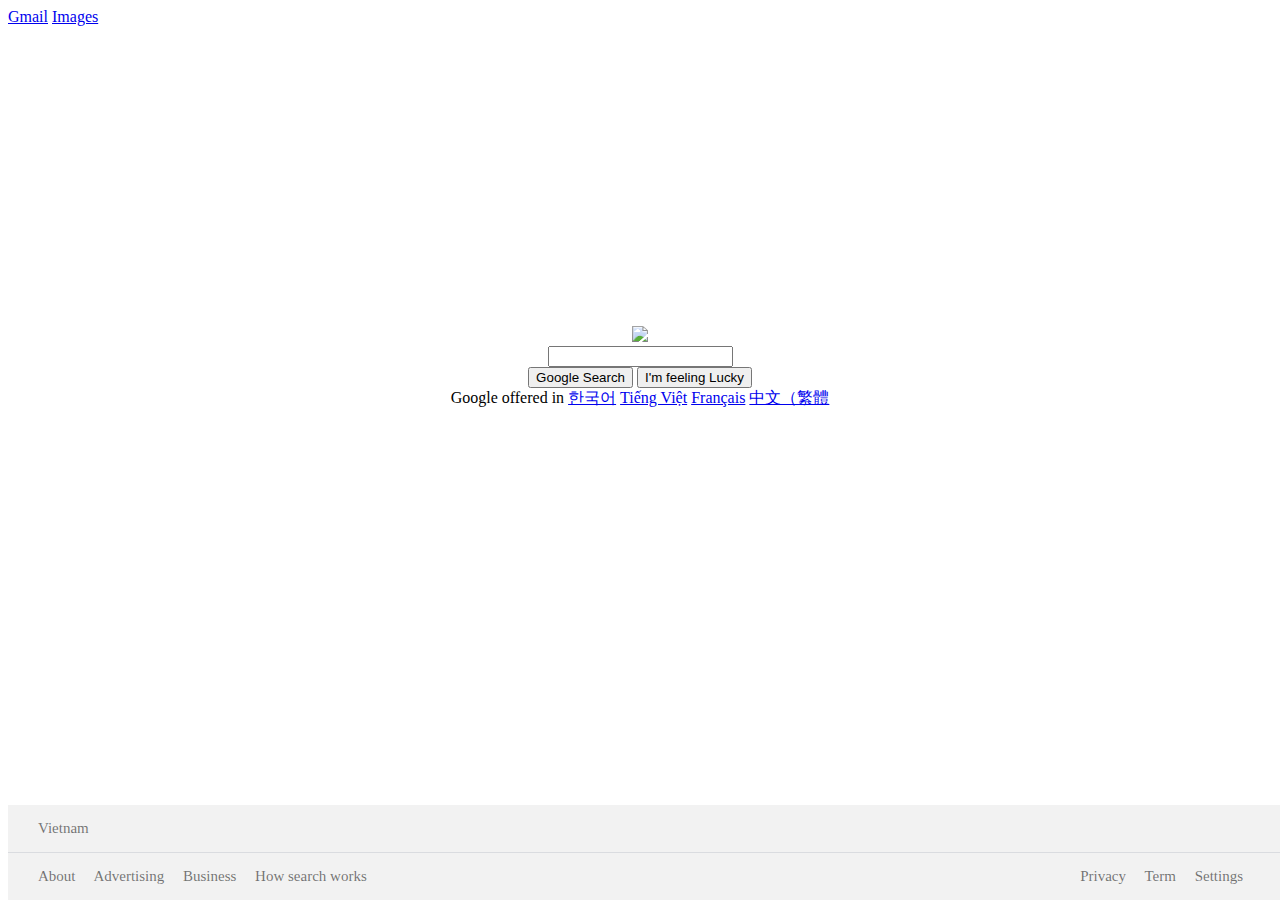
==== 4th_code/index.html @ 5e62e8cc "4th.mission" ====
<!DOCTYPE html>
<html lang="ko">
<head>
 <meta charset="UTF-8">
 <meta name="viewport" content="width=device-width, initial-scale=1.0">
 <title>Document</title>
 <link href="style.css"
 rel="stylesheet" type="text/css" />
 <script src="https://kit.fontawesome.com/2c827c8cca.js" crossorigin="anonymous"></script>
</head>
<body>
<div>
<a href="#">Gmail</a>
<a href="#">Images</a>
<i class="fa-solid fa-bars"></i>
</div>

<div class="main">
 <img
 src="https://upload.wikimedia.org/wikipedia/commons/thumb/2/2f/Google_2015_logo.svg/2560px-Google_2015_logo.svg.png"
 width=272/>
<div class
<i class="fa-solid fa-magnifying-glass"></i>  
<input type="text"/>
<i class="fa-solid fa-microphone"></i>
</div>
<div>
 <button>Google Search</button>
 <button>I'm feeling Lucky</button>
</div>
<div>
Google offered in 
<a href="#">한국어</a>
<a href="#">Tiếng Việt</a>
<a href="#">Français</a>
<a href="#">中文（繁體</a>
</div>
</div>
<div class="footer">
 <div class="first-line">
     Vietnam
 </div>

 <div class="second-line">
     <span>
         <a href="#">About</a>
         <a href="#">Advertising</a>
         <a href="#">Business</a>
         <a href="#">How search works</a>
     </span>

     <span class="second-line-second">
         <a href="#">Privacy</a>
         <a href="#">Term</a>
         <a href="#">Settings</a>
     </span>
 </div>
</div>

</body>

</html>
---- 4th_code/style.css ----
body{
  display:content;
}

.navbar{
  float: right;
  border:1px solid red;
  margin:20px;
}


.nav-item{
  text-decoration: none;
  color: black
  margin-right: 15px;
}

.nav-item:hover {
  text-decoration: underline;
}

.main {
  margin-top:300px;
  text-align:center;
}

.input-area {
  margine-top:20px;
}

.input-box{
  width:584px;
  height: 46px;
  border-radius: 24px;
  border: 1px solid #dfe1e5;
  padding-left:40px;
  padding-right:40px;
}


.search-icon{
  position: relative;
  left:40px;
  color: #9aa0a6
}

.mic-icon{
  position: relative;
  right:40px
  color: #9aa0a6
}



.button-area {
  padding-top: 18px;
}


.button-style {
  height:36px;
  background-color: #f8f9fa;
  border: 1px solid #f8f9fa;
  border-radius: 4px;
  color: #3c4043;
  font-family: arial,sans-serif;
  padding:0 16px;
  margin: 11px 4px;
}

.button-style:hover{
    box-shadow: 0 1px 1px rgb(0 0 0 / 10%);
    background-color: #f8f9fa;
    border: 1px solid #dadce0;
    color: #202124;
}

.language-area {
  margin-top:18px;
}

.language {
  text-decoration: none;
  padding: 0 3px;
  color: #1a0dab;
}
.language:hover{
  text-decoration: underline;
}

.footer{
  position: absolute;
  bottom: 0px;
  background: #f2f2f2;
  width:100%;
}

.first-line{
  padding: 15px 30px;
  border-bottom: 1px solid #dadce0;
  font-size: 15px;
  color: rgba(0,0,0,.54);
}

.second-line{
   padding: 15px 30px;
   font-size: 15px;
  color: rgba(0,0,0.54);
}

.second-line-second {
 float:right; 
}

.second-line a {
  text-decoration: none;
  color: rgba(0,0,0,.54);
  padding-right:15px;
}

.second-line a:hover{
  text-decoration: underline;
}
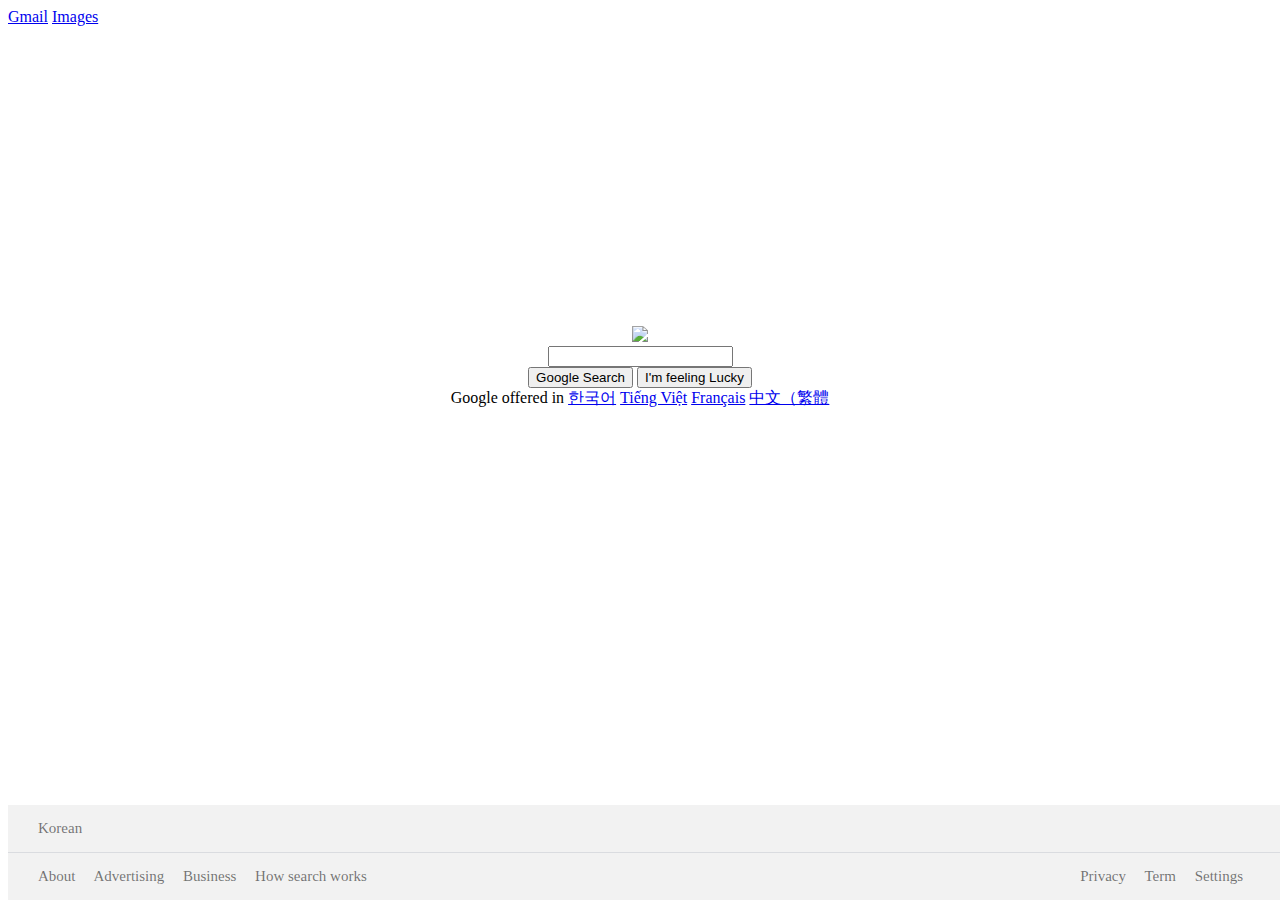
==== commit ea7bcf6f: "4th.mission_rere" ====
--- a/4th_code/index.html
+++ b/4th_code/index.html
@@ -38,7 +38,7 @@
 </div>
 <div class="footer">
  <div class="first-line">
-     Vietnam
+     Korean
  </div>
 
  <div class="second-line">
--- a/4th_code/style.css
+++ b/4th_code/style.css
@@ -4,8 +4,8 @@
 
 .navbar{
   float: right;
-  border:1px solid red;
-  margin:20px;
+ border:1px solid red;
+   margin:20px;
 }
 
 
@@ -25,7 +25,7 @@
 }
 
 .input-area {
-  margine-top:20px;
+  margin-top:20px;
 }
 
 .input-box{
@@ -46,8 +46,8 @@
 
 .mic-icon{
   position: relative;
-  right:40px
-  color: #9aa0a6
+  right:40px;
+  color: #9aa0a6;
 }
 
 
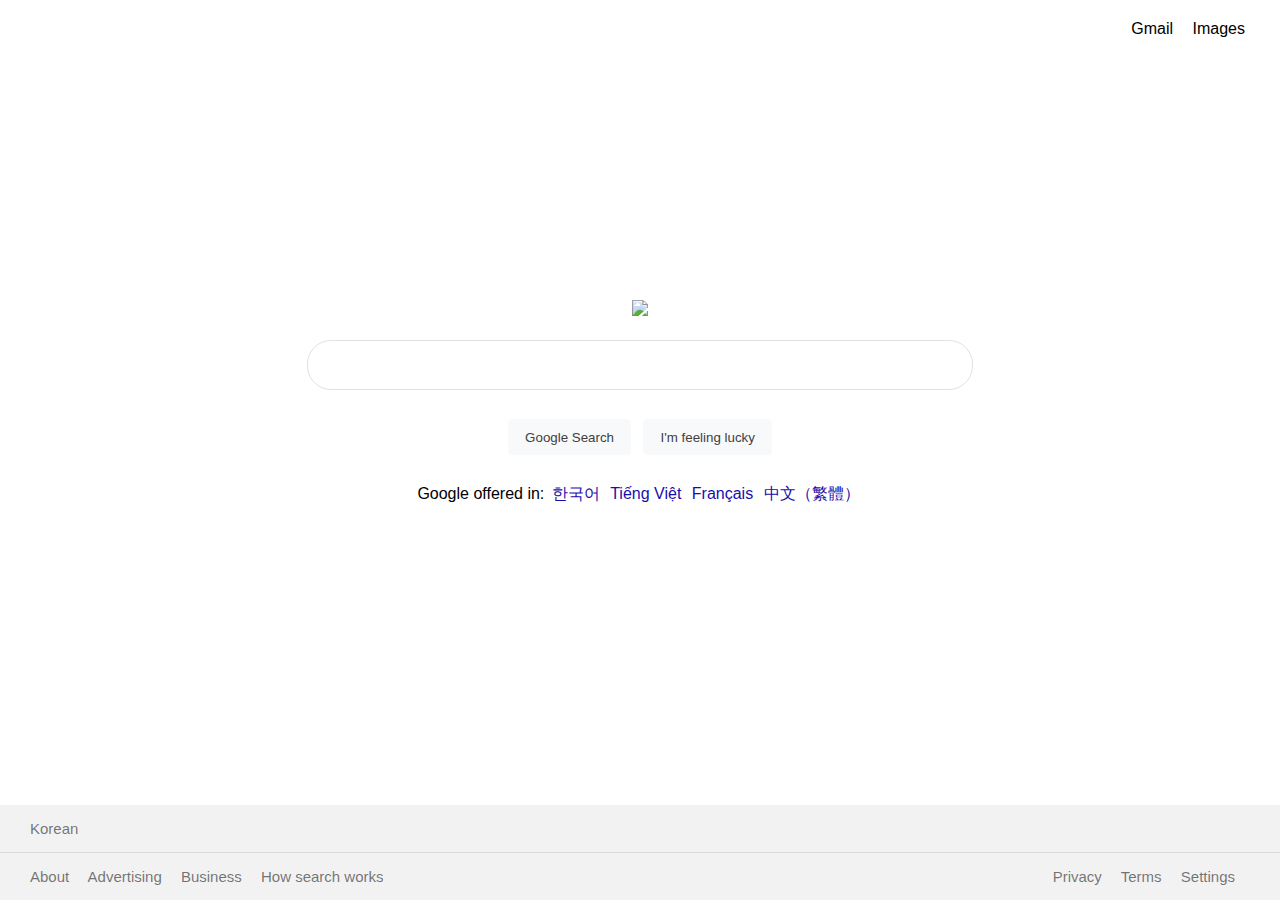
==== commit 98a1d5c4: "all.upload" ====
--- a/4th_code/index.html
+++ b/4th_code/index.html
@@ -1,62 +1,57 @@
 <!DOCTYPE html>
 <html lang="ko">
 <head>
- <meta charset="UTF-8">
- <meta name="viewport" content="width=device-width, initial-scale=1.0">
- <title>Document</title>
- <link href="style.css"
- rel="stylesheet" type="text/css" />
- <script src="https://kit.fontawesome.com/2c827c8cca.js" crossorigin="anonymous"></script>
+<meta charset="utf-8">
+<meta name="viewport" content="width=device-width, initial-scale=1.0">
+<title>Google Clone</title>
+<link href="style.css" rel="stylesheet" type="text/css" />
+<script src="https://kit.fontawesome.com/dab690a483.js" crossorigin="anonymous"></script>
 </head>
 <body>
-<div>
-<a href="#">Gmail</a>
-<a href="#">Images</a>
-<i class="fa-solid fa-bars"></i>
+<div class="navbar">
+<a href="#" class="nav-item">Gmail</a>
+<a href="#" class="nav-item">Images</a>
+<i class="fas fa-bars"></i>
 </div>
-
 <div class="main">
- <img
- src="https://upload.wikimedia.org/wikipedia/commons/thumb/2/2f/Google_2015_logo.svg/2560px-Google_2015_logo.svg.png"
- width=272/>
-<div class
-<i class="fa-solid fa-magnifying-glass"></i>  
-<input type="text"/>
-<i class="fa-solid fa-microphone"></i>
-</div>
-<div>
- <button>Google Search</button>
- <button>I'm feeling Lucky</button>
-</div>
-<div>
-Google offered in 
-<a href="#">한국어</a>
-<a href="#">Tiếng Việt</a>
-<a href="#">Français</a>
-<a href="#">中文（繁體</a>
+<img src="https://upload.wikimedia.org/wikipedia/commons/thumb/2/2f/Google_2015_logo.svg/2560px-Google_2015_logo.svg.png"
+            width="272"/>
+<div class="input-area">
+<i class="fas fa-search search-icon"></i>
+<input type="text" class="input-box" />
+<i class="fas fa-microphone mic-icon"></i>
+</div> 
+<div class="button-area">
+<button class="button-style">Google Search</button>
+<button class="button-style">I'm feeling lucky</button>
+</div> 
+<div class="language-area">
+            Google offered in:
+<a href="#" class="language">한국어</a>
+<a href="#" class="language">Tiếng Việt</a>
+<a href="#" class="language">Français</a>
+<a href="#" class="language">中文（繁體）</a>
 </div>
 </div>
 <div class="footer">
- <div class="first-line">
-     Korean
- </div>
-
- <div class="second-line">
-     <span>
-         <a href="#">About</a>
-         <a href="#">Advertising</a>
-         <a href="#">Business</a>
-         <a href="#">How search works</a>
-     </span>
-
-     <span class="second-line-second">
-         <a href="#">Privacy</a>
-         <a href="#">Term</a>
-         <a href="#">Settings</a>
-     </span>
- </div>
+<div class="first-line">
+            Korean
 </div>
 
+<div class="second-line">
+<span>
+<a href="#">About</a>
+<a href="#">Advertising</a>
+<a href="#">Business</a>
+<a href="#">How search works</a>
+</span>
+
+<span class="second-line-second">
+<a href="#">Privacy</a>
+<a href="#">Terms</a>
+<a href="#">Settings</a>
+</span>
+</div>
+</div>
 </body>
-
-</html>+</html>
--- a/4th_code/style.css
+++ b/4th_code/style.css
@@ -1,17 +1,17 @@
 body{
-  display:content;
+  display:contents;
+  font-family: arial, sans-serif;
 }
 
-.navbar{
+.navbar {
   float: right;
- border:1px solid red;
    margin:20px;
 }
 
 
 .nav-item{
   text-decoration: none;
-  color: black
+  color: black;
   margin-right: 15px;
 }
 
@@ -28,7 +28,7 @@
   margin-top:20px;
 }
 
-.input-box{
+.input-box {
   width:584px;
   height: 46px;
   border-radius: 24px;
@@ -41,7 +41,7 @@
 .search-icon{
   position: relative;
   left:40px;
-  color: #9aa0a6
+  color: #9aa0a6;
 }
 
 .mic-icon{
@@ -63,7 +63,7 @@
   border: 1px solid #f8f9fa;
   border-radius: 4px;
   color: #3c4043;
-  font-family: arial,sans-serif;
+  font-family: arial, sans-serif;
   padding:0 16px;
   margin: 11px 4px;
 }
@@ -102,7 +102,7 @@
   color: rgba(0,0,0,.54);
 }
 
-.second-line{
+.second-line {
    padding: 15px 30px;
    font-size: 15px;
   color: rgba(0,0,0.54);
